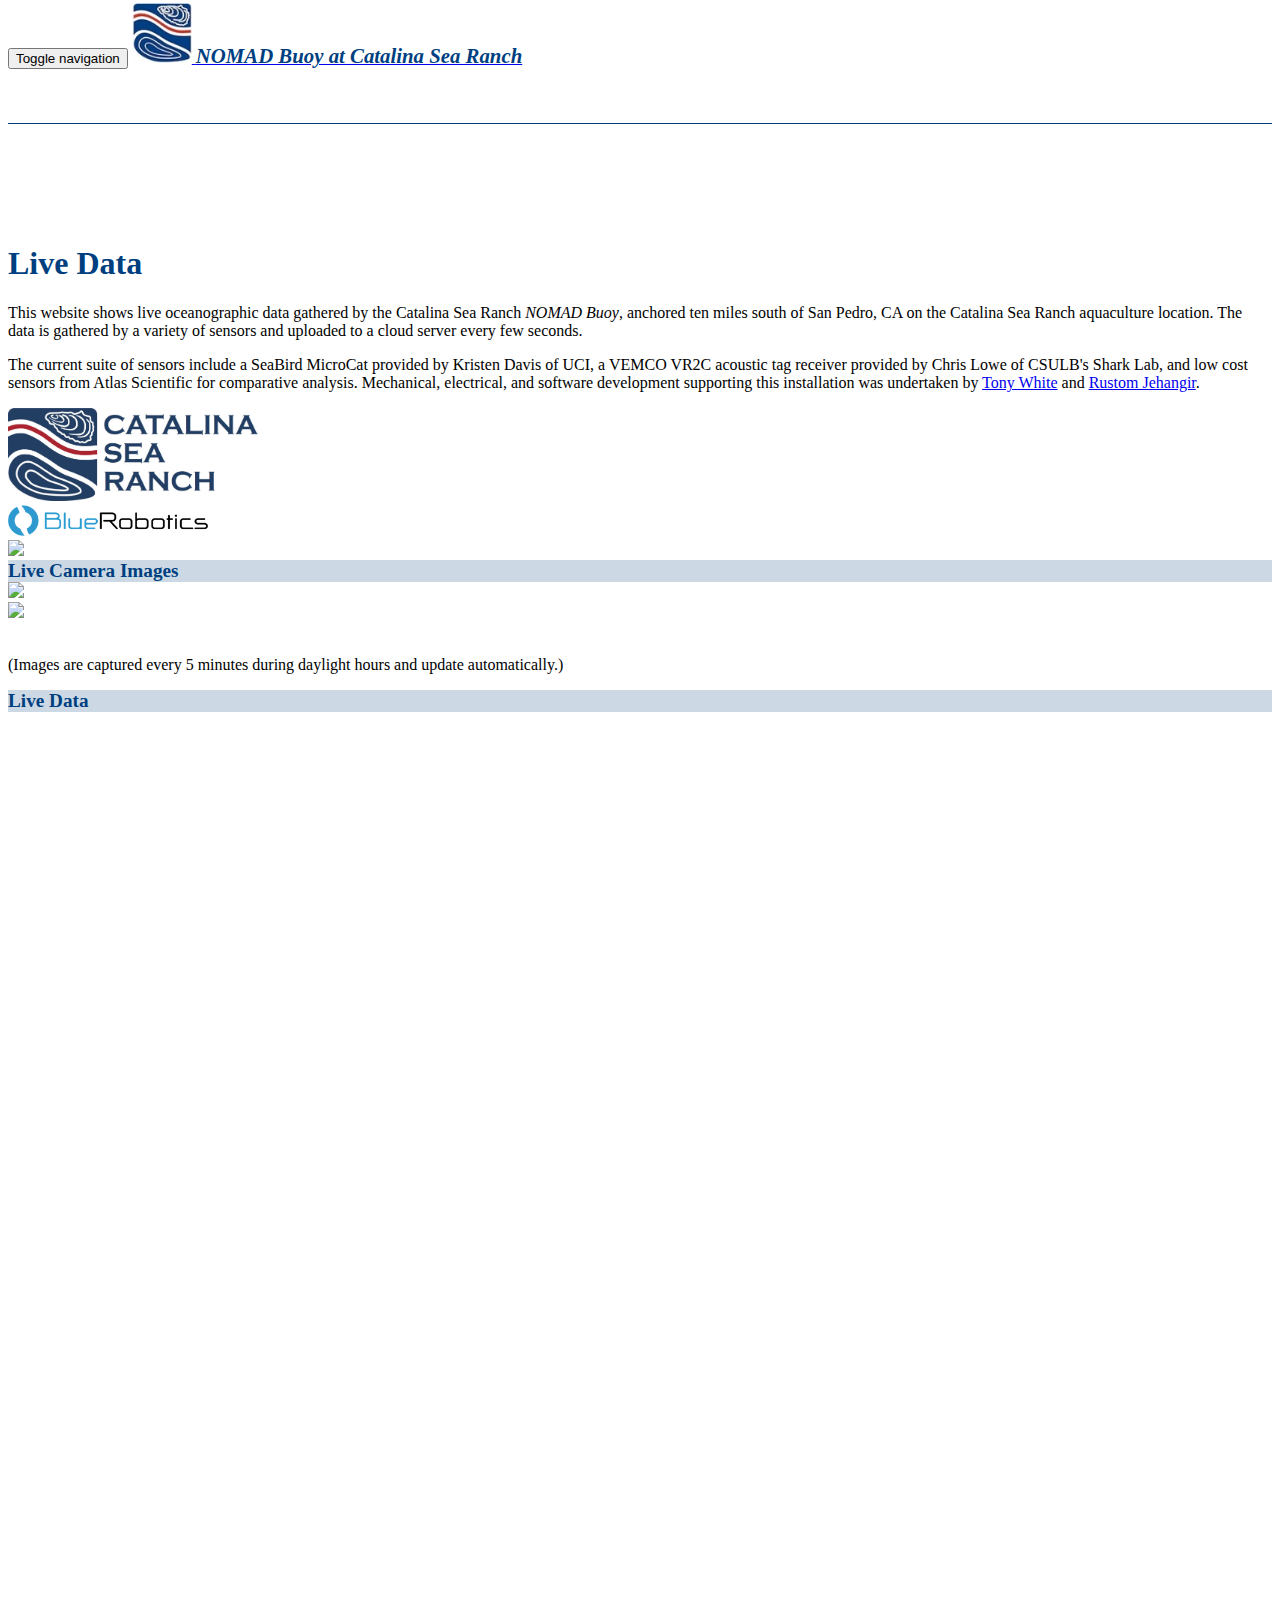
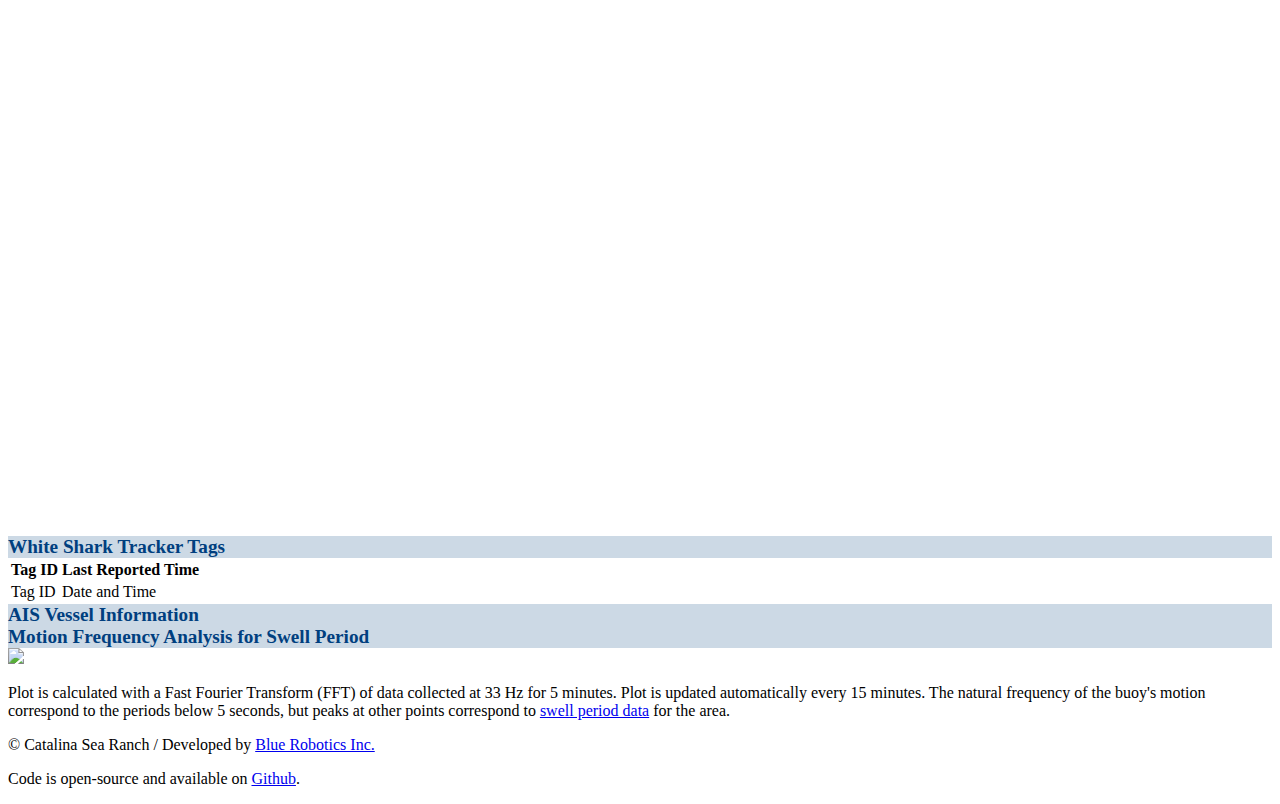
==== index.html @ 85bed047 "Update index.html" ====
<!DOCTYPE html>
<html>
<head>
	<title>NOMAD Buoy @ CSR</title> 

	<!-- Latest compiled and minified CSS -->
	<link rel="stylesheet" href="https://maxcdn.bootstrapcdn.com/bootstrap/3.3.6/css/bootstrap.min.css" integrity="sha384-1q8mTJOASx8j1Au+a5WDVnPi2lkFfwwEAa8hDDdjZlpLegxhjVME1fgjWPGmkzs7" crossorigin="anonymous">

	<!-- Optional theme -->
	<link rel="stylesheet" href="https://maxcdn.bootstrapcdn.com/bootstrap/3.3.6/css/bootstrap-theme.min.css" integrity="sha384-fLW2N01lMqjakBkx3l/M9EahuwpSfeNvV63J5ezn3uZzapT0u7EYsXMjQV+0En5r" crossorigin="anonymous">

	<!-- Main style sheet -->
	<link href="style.css" rel="stylesheet" type="text/css"> 

	<!-- EXTERNAL LIBS-->
	<script type="text/javascript" src="https://www.gstatic.com/charts/loader.js"></script>
</head>
<body>

	<div class="navbar navbar-default navbar-fixed-top" role="navigation">
		<div class="container">
			<div class="navbar-header">
				<button type="button" class="navbar-toggle collapsed" data-toggle="collapse" data-target=".navbar-collapse">
					<span class="sr-only">Toggle navigation</span>
					<span class="icon-bar"></span>
					<span class="icon-bar"></span>
					<span class="icon-bar"></span>
				</button>
				<a class="navbar-brand navbar-left" href="#">
					<span><img src="assets/images/csr-logo.jpg" class="navbar-logo" /><span>
					</a>
					<a class="navbar-brand" href="#">
						<span class="navbar-title">NOMAD Buoy at Catalina Sea Ranch</span>
					</a>
				</div>
				<div class="collapse navbar-collapse">
				<!--<ul class="nav navbar-nav">
					<li class="active"><a href="#">Nomad</a></li>
					<li><a href="http://www.catalinasearanch.com">CSR</a></li>
				</ul>-->
			</div><!--/.nav-collapse -->
			<div class="pull-right" style="margin-top:-40px">
				<br />
				<span id="spinner"></span>
				<span id="timeSinceUpdate"></span>
			</div>
		</div>
	</div>

	<div class="container" style="padding-top:100px">
		<div class="row">
			<div class="col-md-6">
				<h1>Live Data </h1>
				<p>This website shows live oceanographic data gathered by the Catalina Sea Ranch <em>NOMAD Buoy</em>, anchored ten miles south of San Pedro, CA on the Catalina Sea Ranch aquaculture location. The data is gathered by a variety of sensors and uploaded to a cloud server every few seconds.</p>
				<p>The current suite of sensors include a SeaBird MicroCat provided by Kristen Davis of UCI, a VEMCO VR2C acoustic tag receiver provided by Chris Lowe of CSULB's Shark Lab, and low cost sensors from Atlas Scientific for comparative analysis. Mechanical, electrical, and software development supporting this installation was undertaken by <a href="http://www.oceanlab.com/about.html">Tony White</a> and <a href="http://bluerobotics.com">Rustom Jehangir</a>.</p>
				<div class="col-xs-6">
					<a href="http://catalinasearanch.com"><img src="assets/images/csr-logo-1.jpg" class="img-responsive" style="max-width:250px" /></a>
				</div>
				<div class="col-xs-6">
					<a href="http://bluerobotics.com"><img src="assets/images/br-logo.png" class="img-responsive" style="max-width:200px" /></a>
				</div>
				<!--<a class="twitter-timeline" href="https://twitter.com/NomadBuoy"></a> <script async src="http://platform.twitter.com/widgets.js" charset="utf-8" nofooter></script>-->
			</div>
			<div class="col-md-6">
				<a href="assets/images/nomad-1.png"><img src="assets/images/nomad-1.png" class="img-responsive" style="max-width:400px;margin-left:auto;margin-right:auto" /></a>
				<br />
			</div>

			<div class="row">
				<div class="col-md-12">
					<div class="panel panel-default">
						<div class="panel-heading">Live Camera Images 
						<span id="camAlive"><!--<i class="fa fa-circle" aria-hidden="true"></i>--></span>
						</div>
						<div class="panel-body">
							<div class="col-md-6">
								<span id="camera1ImageSpan"><div class="container-fluid"><a href="#" id="camera1Link"><img src="#" id="camera1Image" class="img-responsive" /></a></div></span>
							</div>
							<div class="col-md-6">
								<span id="camera2ImageSpan"><div class="container-fluid"><a href="#" id="camera2Link"><img src="#" id="camera2Image" class="img-responsive" /></a></div></span>
							</div>
							<div class="container-fluid">&nbsp;</div>
							<div class="container-fluid"><span id="cameraThumbSpan"></span></div>
							<div class="row"><div class="col-sm-12"><p class="text-muted">(Images are captured every 5 minutes during daylight hours and update automatically.)</p></div></div>
						</div>
					</div>
				</div>
			</div>
			<div class="panel panel-default">
				<div class="panel-heading">Live Data</div>
				<div class="is-embed">

				<iframe src="https://app.initialstate.com/embed/#/tiles/9UmUq2Z8XU6mB4kGK2RE99G0NrVPq6OH"></iframe>
				</div>

			</div>	
			<div class="panel panel-default">
				<div class="panel-heading">White Shark Tracker Tags</div>
				<div class="panel-body">
					<table class="table">
						<thead>
							<tr>
								<th>Tag ID</th>
								<th>Last Reported Time</th>
							</tr>
						</thead>
						<tbody id="trackerTableBody">
							<tr>
								<td>
									Tag ID
								</td>
								<td>
									Date and Time
								</td>
							</tr>
						</tbody>
					</table>
				</div>
			</div>
			<div class="panel panel-default">
				<div class="panel-heading">AIS Vessel Information</div>
				<div class="panel-body">
					<script type="text/javascript"> 
				width='100%';	// the width of the embedded map in pixels or percentage 
				height='450';	// the height of the embedded map in pixels or percentage 
				border='1';	// the width of the border around the map (zero means no border) 
				shownames='true';	// to display ship names on the map (true or false) 
				latitude='33.60827';	// the latitude of the center of the map, in decimal degrees 
				longitude='-118.108';	// the longitude of the center of the map, in decimal degrees 
				zoom='10';	// the zoom level of the map (values between 2 and 17) 
				maptype='1';	// use 0 for Normal Map, 1 for Satellite, 2 for OpenStreetMap 
				trackvessel='0';	// MMSI of a vessel (note: vessel will be displayed only if within range of the system) - overrides "zoom" option 
				fleet='';	// the registered email address of a user-defined fleet (user's default fleet is used) 
			 </script> 
			 <script type="text/javascript" src="http://www.marinetraffic.com/js/embed.js"></script>
				</div>
			</div>
		

			<div class="panel panel-default">
				<div class="panel-heading">Motion Frequency Analysis for Swell Period</div>
				<div class="panel-body">
					<span id="fftPlotSpan"><div class="container-fluid"><img src="#" id="fftPlot" class="img-responsive text-center" style="margin-left:auto;margin-right:auto" /></div></span>
					<div class="row"><div class="col-sm-12"><p class="text-muted">Plot is calculated with a Fast Fourier Transform (FFT) of data collected at 33 Hz for 5 minutes. Plot is updated automatically every 15 minutes. The natural frequency of the buoy's motion correspond to the periods below 5 seconds, but peaks at other points correspond to <a href="http://www.ndbc.noaa.gov/station_page.php?station=46253">swell period data</a> for the area.</p></div></div>
				</div>
			</div>
		</div>
		<div class="footer">
			<div class="row">
				<div class="col-md-6">
					<p class="text-muted">&copy; Catalina Sea Ranch / Developed by <a href="http://bluerobotics.com">Blue Robotics Inc.</a></p>
					<p class="text-muted">
						Code is open-source and available on <a href="https://github.com/CatalinaSeaRanch/nomad">Github</a>.
					</p>
				</div>
				<div class="col-md-6">
					<!--<p class="text-right text-muted">
						<span id="lastUpdatedLabel">Data has not been received </span>
						<span id="ipAddressDateLabel"></span> / <span id="ipAddressLabel"></span>
						<span id="alive"><i class="fa fa-circle" aria-hidden="true"></i></span>
					</p>-->
				</div>
			</div>
		</div>
	
    <!-- Bootstrap core JavaScript
    ================================================== -->
    <!-- Placed at the end of the document so the pages load faster -->
    <script
    src="https://code.jquery.com/jquery-2.2.4.min.js"
    integrity="sha256-BbhdlvQf/xTY9gja0Dq3HiwQF8LaCRTXxZKRutelT44="
    crossorigin="anonymous"></script>
    <!-- Latest compiled and minified JavaScript -->
    <script src="https://maxcdn.bootstrapcdn.com/bootstrap/3.3.6/js/bootstrap.min.js" integrity="sha384-0mSbJDEHialfmuBBQP6A4Qrprq5OVfW37PRR3j5ELqxss1yVqOtnepnHVP9aJ7xS" crossorigin="anonymous"></script>

    <script src="https://use.fontawesome.com/e1b240a768.js"></script>

    <script src="nomad.js"></script>
	

    <!-- Google Analytics code -->
    <script>
    (function(i,s,o,g,r,a,m){i['GoogleAnalyticsObject']=r;i[r]=i[r]||function(){
    	(i[r].q=i[r].q||[]).push(arguments)},i[r].l=1*new Date();a=s.createElement(o),
    	m=s.getElementsByTagName(o)[0];a.async=1;a.src=g;m.parentNode.insertBefore(a,m)
    })(window,document,'script','https://www.google-analytics.com/analytics.js','ga');

    ga('create', 'UA-80556886-1', 'auto');
    ga('send', 'pageview');

    </script>
  </body>
  </html>
---- style.css ----
.navbar {
  line-height: 70px;
}

.navbar-logo {
  margin-top:-5px;
  max-height: 60px;
}

.navbar-title {
  font-size: 1.3em;
  font-style: italic;
  font-weight:600;
  color:#003f7f;
  display:inline;
  line-height: 50px;
}

.navbar {
  border-bottom: 1px #003f7f solid;
  background: white;
}

.panel-default .panel-heading {
  background: rgba(0,63,127,0.2); 
  color:#003f7f;
  font-weight: 600;
  font-size: 1.2em;
  height: 100%;

}

.is-embed {
  height: 100%;
  border: 0;
}
.is-embed iframe {
  width: 100%;
  height: 1420px;
  border: 0;
}

.csr-color {
  color:#003f7f;
}

h1 {
  font-size: 2em;
  color: #003f7f;
}
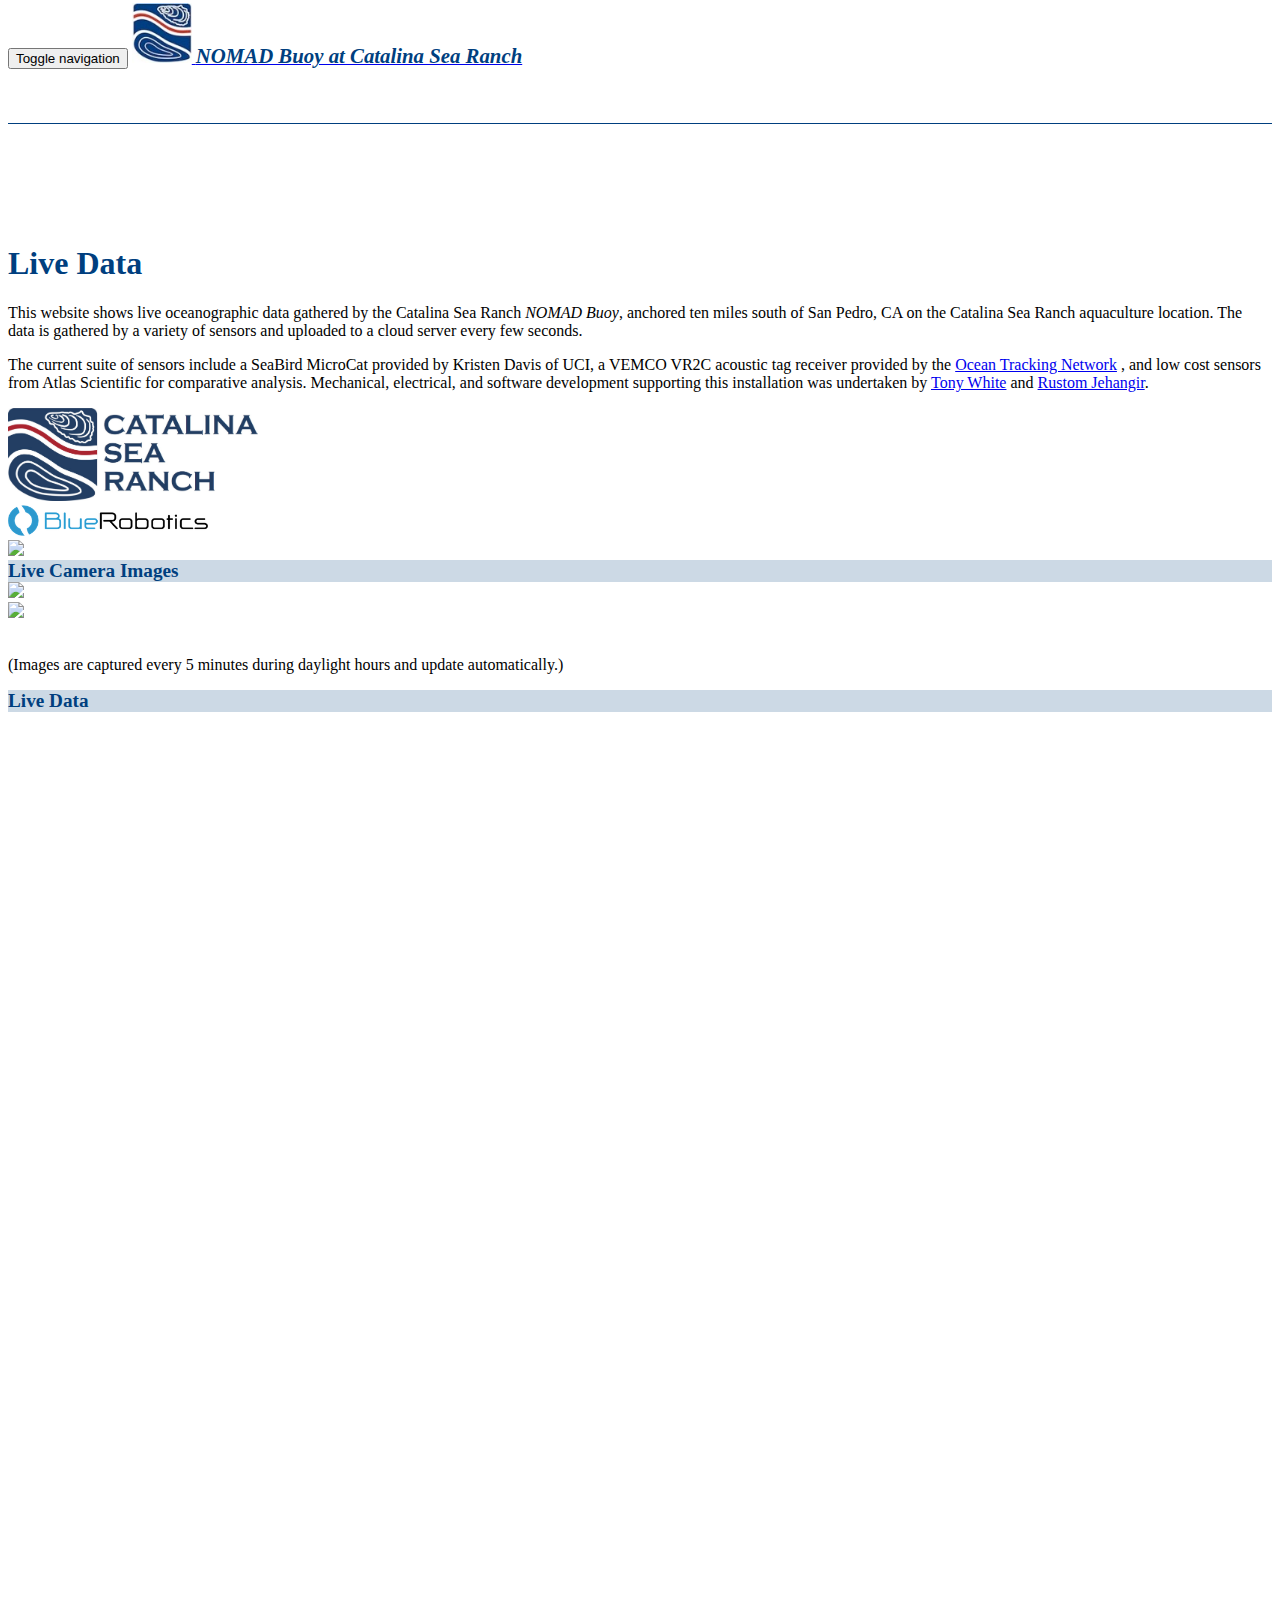
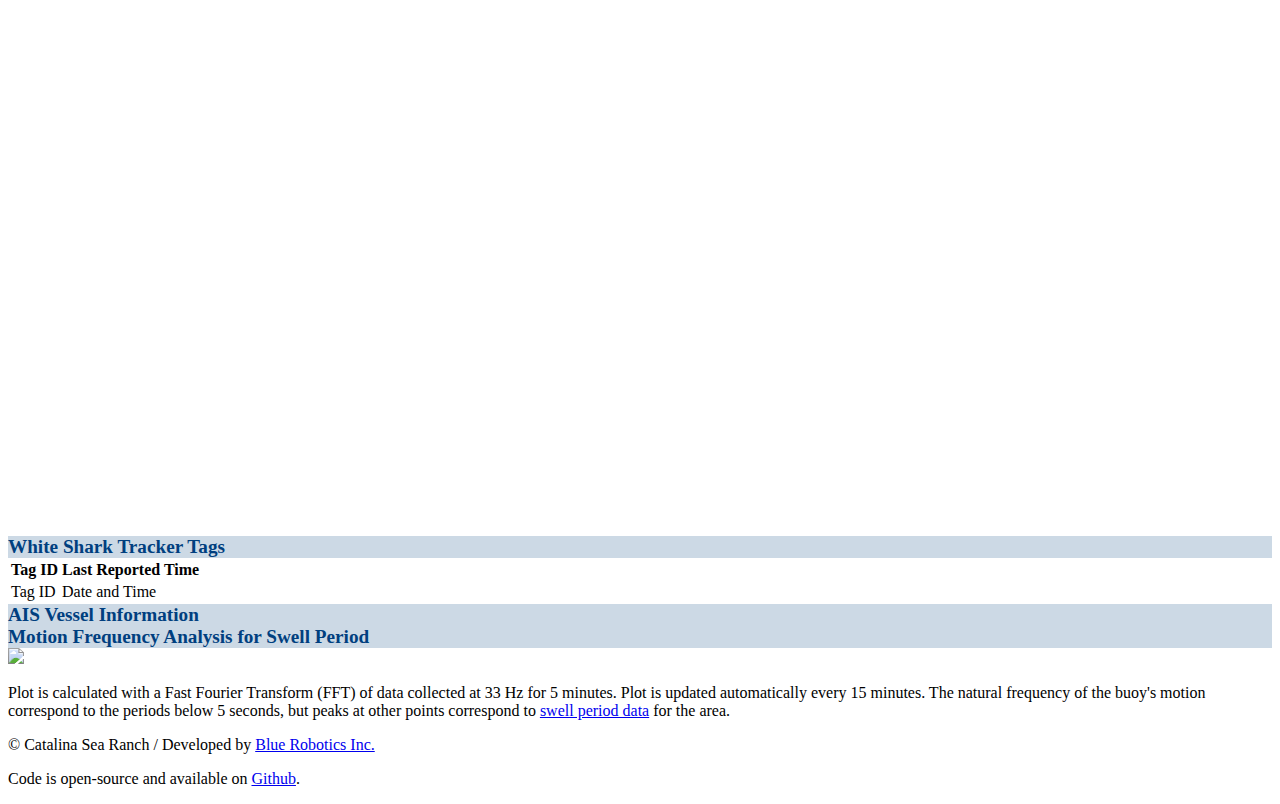
==== commit 27c9b5aa: "Update index.html" ====
--- a/index.html
+++ b/index.html
@@ -52,7 +52,7 @@
 			<div class="col-md-6">
 				<h1>Live Data </h1>
 				<p>This website shows live oceanographic data gathered by the Catalina Sea Ranch <em>NOMAD Buoy</em>, anchored ten miles south of San Pedro, CA on the Catalina Sea Ranch aquaculture location. The data is gathered by a variety of sensors and uploaded to a cloud server every few seconds.</p>
-				<p>The current suite of sensors include a SeaBird MicroCat provided by Kristen Davis of UCI, a VEMCO VR2C acoustic tag receiver provided by Chris Lowe of CSULB's Shark Lab, and low cost sensors from Atlas Scientific for comparative analysis. Mechanical, electrical, and software development supporting this installation was undertaken by <a href="http://www.oceanlab.com/about.html">Tony White</a> and <a href="http://bluerobotics.com">Rustom Jehangir</a>.</p>
+				<p>The current suite of sensors include a SeaBird MicroCat provided by Kristen Davis of UCI, a VEMCO VR2C acoustic tag receiver provided by the  <a href="http://nomad.catalinasearanch.com/">Ocean Tracking Network</a> , and low cost sensors from Atlas Scientific for comparative analysis. Mechanical, electrical, and software development supporting this installation was undertaken by <a href="http://www.oceanlab.com/about.html">Tony White</a> and <a href="http://bluerobotics.com">Rustom Jehangir</a>.</p>
 				<div class="col-xs-6">
 					<a href="http://catalinasearanch.com"><img src="assets/images/csr-logo-1.jpg" class="img-responsive" style="max-width:250px" /></a>
 				</div>
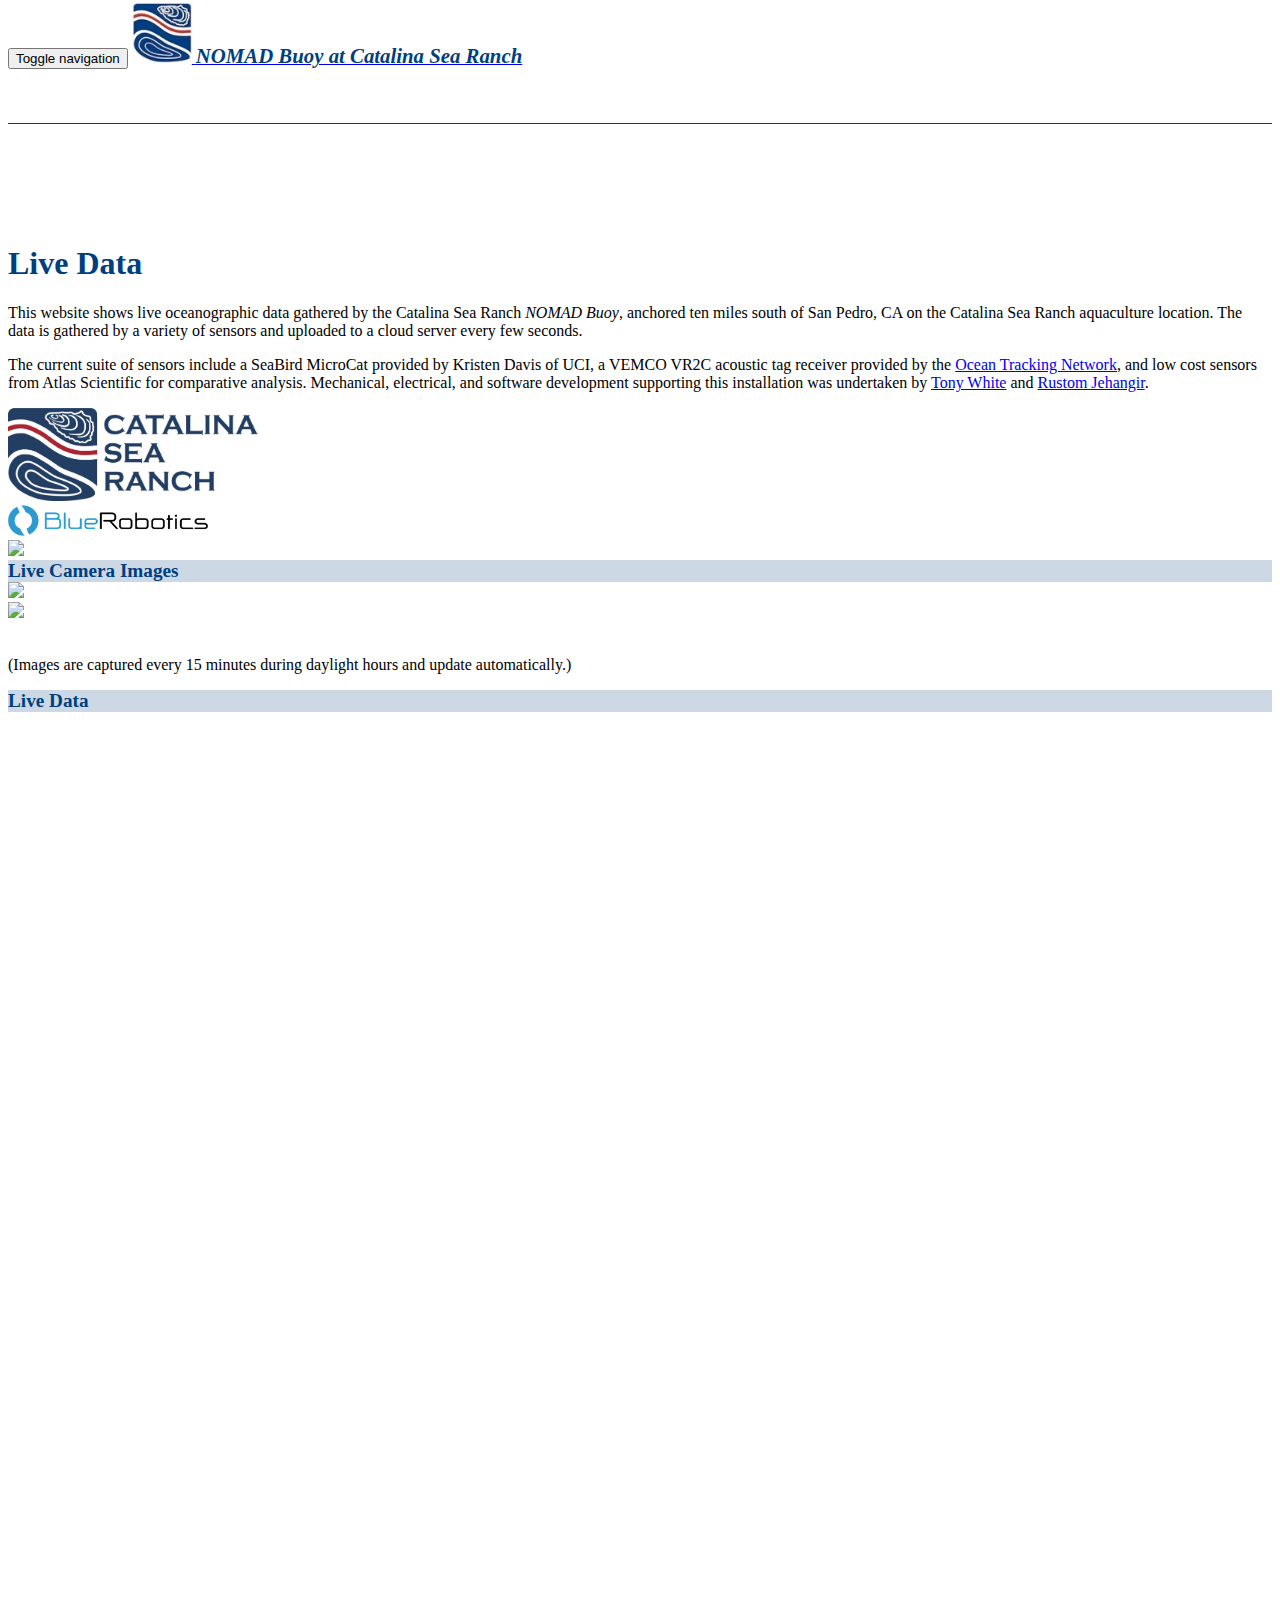
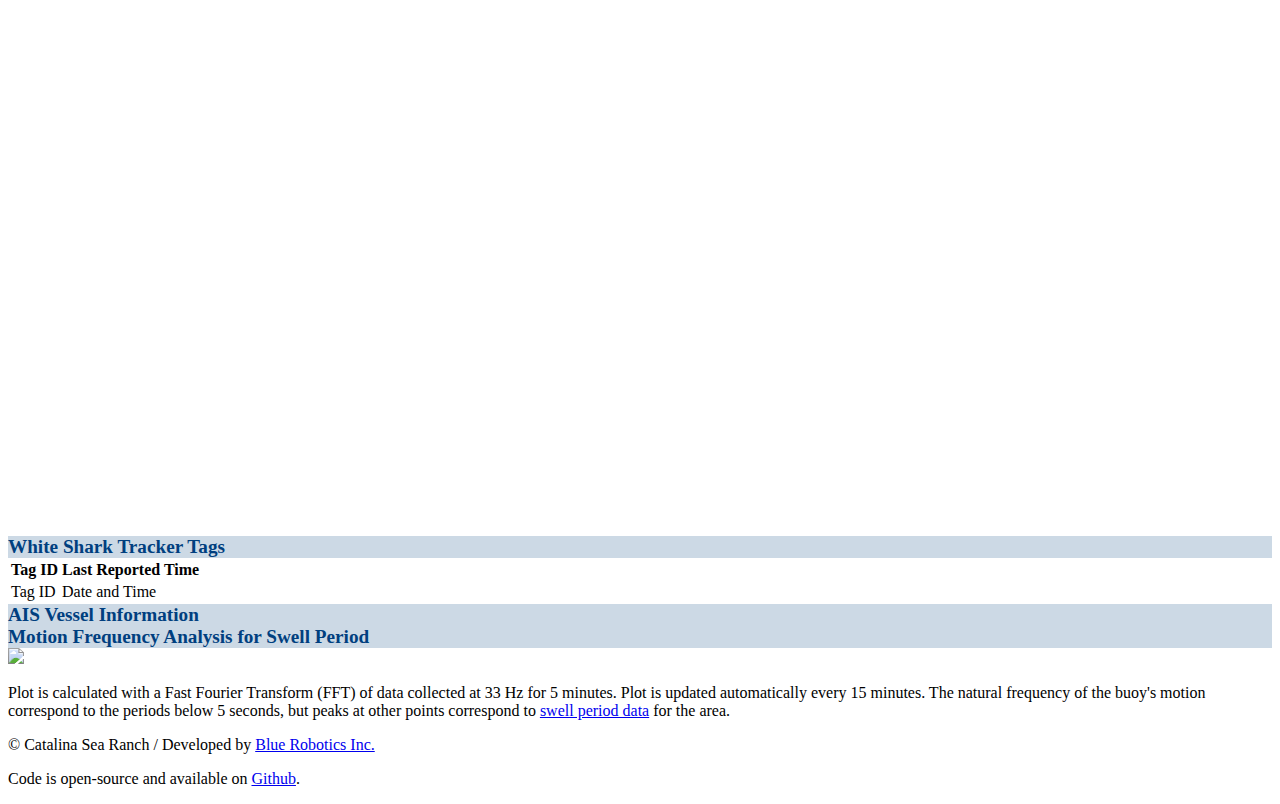
==== commit f45eff1f: "Update index.html" ====
--- a/index.html
+++ b/index.html
@@ -52,7 +52,7 @@
 			<div class="col-md-6">
 				<h1>Live Data </h1>
 				<p>This website shows live oceanographic data gathered by the Catalina Sea Ranch <em>NOMAD Buoy</em>, anchored ten miles south of San Pedro, CA on the Catalina Sea Ranch aquaculture location. The data is gathered by a variety of sensors and uploaded to a cloud server every few seconds.</p>
-				<p>The current suite of sensors include a SeaBird MicroCat provided by Kristen Davis of UCI, a VEMCO VR2C acoustic tag receiver provided by the  <a href="http://nomad.catalinasearanch.com/">Ocean Tracking Network</a> , and low cost sensors from Atlas Scientific for comparative analysis. Mechanical, electrical, and software development supporting this installation was undertaken by <a href="http://www.oceanlab.com/about.html">Tony White</a> and <a href="http://bluerobotics.com">Rustom Jehangir</a>.</p>
+				<p>The current suite of sensors include a SeaBird MicroCat provided by Kristen Davis of UCI, a VEMCO VR2C acoustic tag receiver provided by the  <a href="http://oceantrackingnetwork.org/">Ocean Tracking Network</a>, and low cost sensors from Atlas Scientific for comparative analysis. Mechanical, electrical, and software development supporting this installation was undertaken by <a href="https://www.linkedin.com/in/anthony-white-78252915/">Tony White</a> and <a href="http://bluerobotics.com">Rustom Jehangir</a>.</p>
 				<div class="col-xs-6">
 					<a href="http://catalinasearanch.com"><img src="assets/images/csr-logo-1.jpg" class="img-responsive" style="max-width:250px" /></a>
 				</div>
@@ -81,7 +81,7 @@
 							</div>
 							<div class="container-fluid">&nbsp;</div>
 							<div class="container-fluid"><span id="cameraThumbSpan"></span></div>
-							<div class="row"><div class="col-sm-12"><p class="text-muted">(Images are captured every 5 minutes during daylight hours and update automatically.)</p></div></div>
+							<div class="row"><div class="col-sm-12"><p class="text-muted">(Images are captured every 15 minutes during daylight hours and update automatically.)</p></div></div>
 						</div>
 					</div>
 				</div>
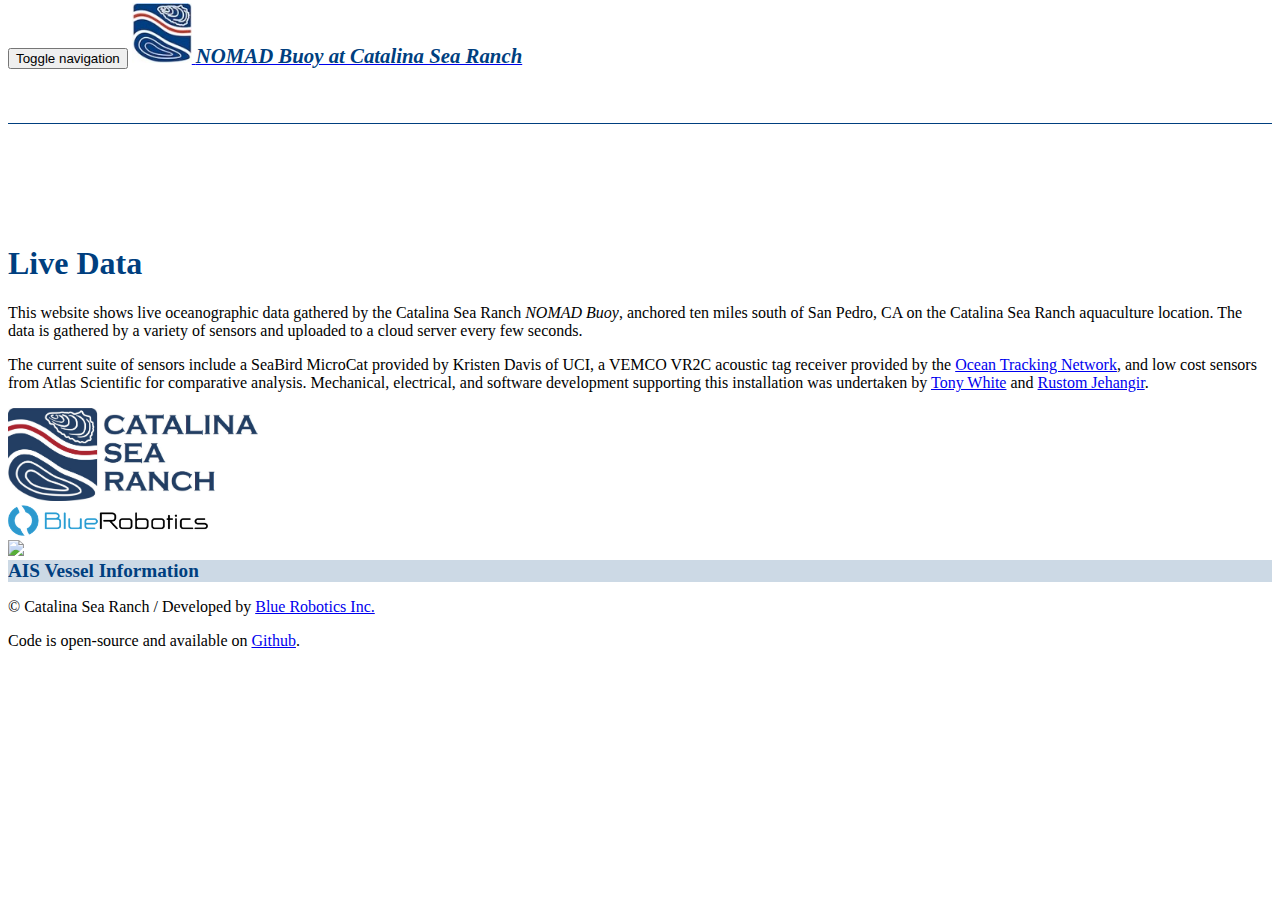
==== commit dc5753a5: "Removed temporarily broken data" ====
--- a/index.html
+++ b/index.html
@@ -1,7 +1,7 @@
 <!DOCTYPE html>
 <html>
 <head>
-	<title>NOMAD Buoy @ CSR</title> 
+	<title>NOMAD Buoy @ CSR</title>
 
 	<!-- Latest compiled and minified CSS -->
 	<link rel="stylesheet" href="https://maxcdn.bootstrapcdn.com/bootstrap/3.3.6/css/bootstrap.min.css" integrity="sha384-1q8mTJOASx8j1Au+a5WDVnPi2lkFfwwEAa8hDDdjZlpLegxhjVME1fgjWPGmkzs7" crossorigin="anonymous">
@@ -10,7 +10,7 @@
 	<link rel="stylesheet" href="https://maxcdn.bootstrapcdn.com/bootstrap/3.3.6/css/bootstrap-theme.min.css" integrity="sha384-fLW2N01lMqjakBkx3l/M9EahuwpSfeNvV63J5ezn3uZzapT0u7EYsXMjQV+0En5r" crossorigin="anonymous">
 
 	<!-- Main style sheet -->
-	<link href="style.css" rel="stylesheet" type="text/css"> 
+	<link href="style.css" rel="stylesheet" type="text/css">
 
 	<!-- EXTERNAL LIBS-->
 	<script type="text/javascript" src="https://www.gstatic.com/charts/loader.js"></script>
@@ -67,83 +67,29 @@
 			</div>
 
 			<div class="row">
-				<div class="col-md-12">
-					<div class="panel panel-default">
-						<div class="panel-heading">Live Camera Images 
-						<span id="camAlive"><!--<i class="fa fa-circle" aria-hidden="true"></i>--></span>
-						</div>
-						<div class="panel-body">
-							<div class="col-md-6">
-								<span id="camera1ImageSpan"><div class="container-fluid"><a href="#" id="camera1Link"><img src="#" id="camera1Image" class="img-responsive" /></a></div></span>
-							</div>
-							<div class="col-md-6">
-								<span id="camera2ImageSpan"><div class="container-fluid"><a href="#" id="camera2Link"><img src="#" id="camera2Image" class="img-responsive" /></a></div></span>
-							</div>
-							<div class="container-fluid">&nbsp;</div>
-							<div class="container-fluid"><span id="cameraThumbSpan"></span></div>
-							<div class="row"><div class="col-sm-12"><p class="text-muted">(Images are captured every 15 minutes during daylight hours and update automatically.)</p></div></div>
-						</div>
-					</div>
-				</div>
+
 			</div>
-			<div class="panel panel-default">
-				<div class="panel-heading">Live Data</div>
-				<div class="is-embed">
 
-				<iframe src="https://app.initialstate.com/embed/#/tiles/9UmUq2Z8XU6mB4kGK2RE99G0NrVPq6OH"></iframe>
-				</div>
 
-			</div>	
-			<div class="panel panel-default">
-				<div class="panel-heading">White Shark Tracker Tags</div>
-				<div class="panel-body">
-					<table class="table">
-						<thead>
-							<tr>
-								<th>Tag ID</th>
-								<th>Last Reported Time</th>
-							</tr>
-						</thead>
-						<tbody id="trackerTableBody">
-							<tr>
-								<td>
-									Tag ID
-								</td>
-								<td>
-									Date and Time
-								</td>
-							</tr>
-						</tbody>
-					</table>
-				</div>
-			</div>
 			<div class="panel panel-default">
 				<div class="panel-heading">AIS Vessel Information</div>
 				<div class="panel-body">
-					<script type="text/javascript"> 
-				width='100%';	// the width of the embedded map in pixels or percentage 
-				height='450';	// the height of the embedded map in pixels or percentage 
-				border='1';	// the width of the border around the map (zero means no border) 
-				shownames='true';	// to display ship names on the map (true or false) 
-				latitude='33.60827';	// the latitude of the center of the map, in decimal degrees 
-				longitude='-118.108';	// the longitude of the center of the map, in decimal degrees 
-				zoom='10';	// the zoom level of the map (values between 2 and 17) 
-				maptype='1';	// use 0 for Normal Map, 1 for Satellite, 2 for OpenStreetMap 
-				trackvessel='0';	// MMSI of a vessel (note: vessel will be displayed only if within range of the system) - overrides "zoom" option 
-				fleet='';	// the registered email address of a user-defined fleet (user's default fleet is used) 
-			 </script> 
+					<script type="text/javascript">
+				width='100%';	// the width of the embedded map in pixels or percentage
+				height='450';	// the height of the embedded map in pixels or percentage
+				border='1';	// the width of the border around the map (zero means no border)
+				shownames='true';	// to display ship names on the map (true or false)
+				latitude='33.60827';	// the latitude of the center of the map, in decimal degrees
+				longitude='-118.108';	// the longitude of the center of the map, in decimal degrees
+				zoom='10';	// the zoom level of the map (values between 2 and 17)
+				maptype='1';	// use 0 for Normal Map, 1 for Satellite, 2 for OpenStreetMap
+				trackvessel='0';	// MMSI of a vessel (note: vessel will be displayed only if within range of the system) - overrides "zoom" option
+				fleet='';	// the registered email address of a user-defined fleet (user's default fleet is used)
+			 </script>
 			 <script type="text/javascript" src="http://www.marinetraffic.com/js/embed.js"></script>
 				</div>
 			</div>
-		
 
-			<div class="panel panel-default">
-				<div class="panel-heading">Motion Frequency Analysis for Swell Period</div>
-				<div class="panel-body">
-					<span id="fftPlotSpan"><div class="container-fluid"><img src="#" id="fftPlot" class="img-responsive text-center" style="margin-left:auto;margin-right:auto" /></div></span>
-					<div class="row"><div class="col-sm-12"><p class="text-muted">Plot is calculated with a Fast Fourier Transform (FFT) of data collected at 33 Hz for 5 minutes. Plot is updated automatically every 15 minutes. The natural frequency of the buoy's motion correspond to the periods below 5 seconds, but peaks at other points correspond to <a href="http://www.ndbc.noaa.gov/station_page.php?station=46253">swell period data</a> for the area.</p></div></div>
-				</div>
-			</div>
 		</div>
 		<div class="footer">
 			<div class="row">
@@ -162,7 +108,7 @@
 				</div>
 			</div>
 		</div>
-	
+
     <!-- Bootstrap core JavaScript
     ================================================== -->
     <!-- Placed at the end of the document so the pages load faster -->
@@ -175,8 +121,8 @@
 
     <script src="https://use.fontawesome.com/e1b240a768.js"></script>
 
-    <script src="nomad.js"></script>
-	
+
+
 
     <!-- Google Analytics code -->
     <script>
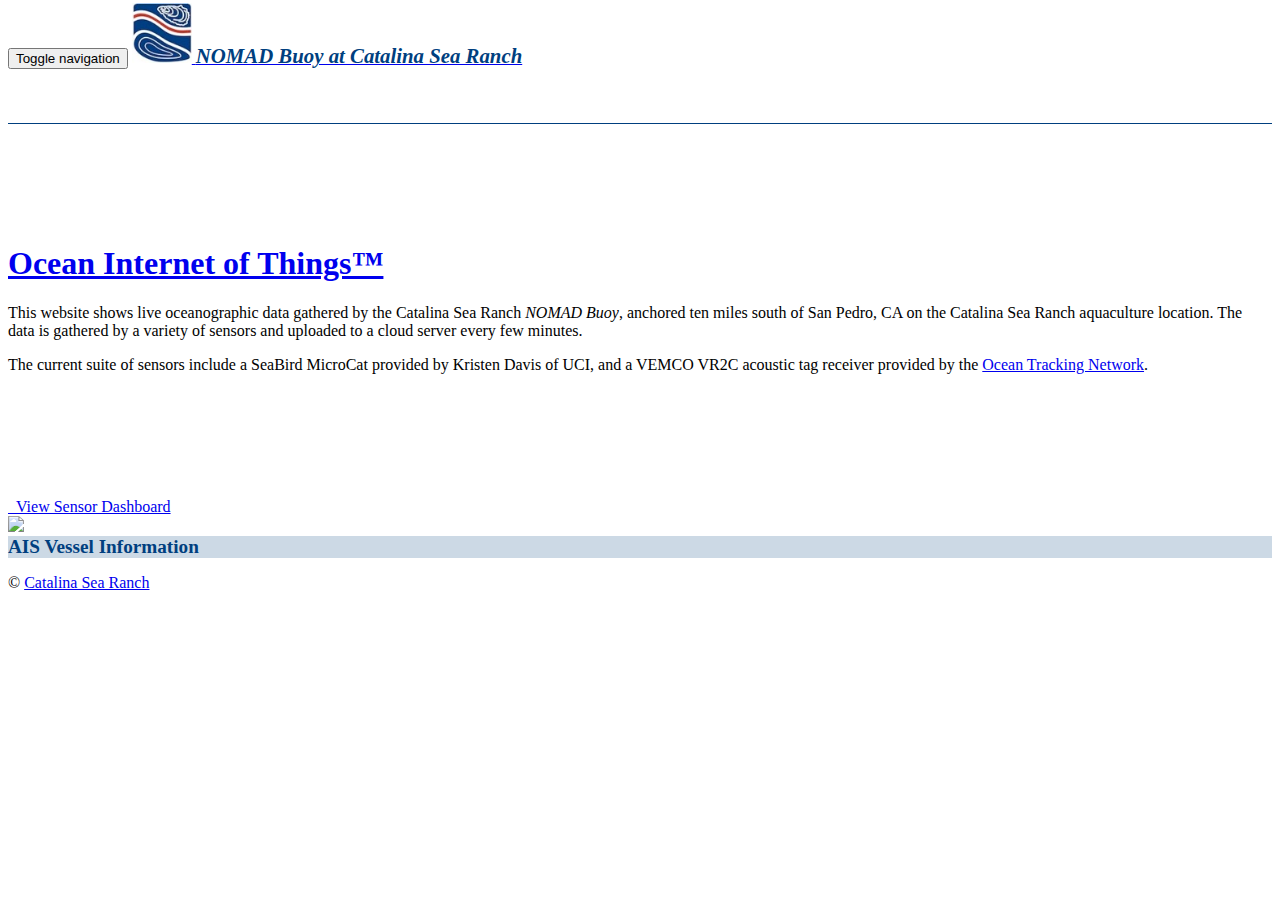
==== commit 6382c3f9: "fix mobile navbar by adding bootstrap js" ====
--- a/index.html
+++ b/index.html
@@ -13,9 +13,12 @@
 	<link href="style.css" rel="stylesheet" type="text/css">
 
 	<!-- EXTERNAL LIBS-->
-	<script type="text/javascript" src="https://www.gstatic.com/charts/loader.js"></script>
+	<!-- <script type="text/javascript" src="https://www.gstatic.com/charts/loader.js"></script> -->
+	<script src="https://cdnjs.cloudflare.com/ajax/libs/jquery/3.3.1/jquery.slim.js" crossorigin="anonymous"></script>
+	<script src="https://stackpath.bootstrapcdn.com/bootstrap/3.4.0/js/bootstrap.min.js" integrity="sha384-vhJnz1OVIdLktyixHY4Uk3OHEwdQqPppqYR8+5mjsauETgLOcEynD9oPHhhz18Nw" crossorigin="anonymous"></script>
+
 </head>
-<body>
+<body class="body-home">
 
 	<div class="navbar navbar-default navbar-fixed-top" role="navigation">
 		<div class="container">
@@ -50,16 +53,11 @@
 	<div class="container" style="padding-top:100px">
 		<div class="row">
 			<div class="col-md-6">
-				<h1>Live Data </h1>
-				<p>This website shows live oceanographic data gathered by the Catalina Sea Ranch <em>NOMAD Buoy</em>, anchored ten miles south of San Pedro, CA on the Catalina Sea Ranch aquaculture location. The data is gathered by a variety of sensors and uploaded to a cloud server every few seconds.</p>
-				<p>The current suite of sensors include a SeaBird MicroCat provided by Kristen Davis of UCI, a VEMCO VR2C acoustic tag receiver provided by the  <a href="http://oceantrackingnetwork.org/">Ocean Tracking Network</a>, and low cost sensors from Atlas Scientific for comparative analysis. Mechanical, electrical, and software development supporting this installation was undertaken by <a href="https://www.linkedin.com/in/anthony-white-78252915/">Tony White</a> and <a href="http://bluerobotics.com">Rustom Jehangir</a>.</p>
-				<div class="col-xs-6">
-					<a href="http://catalinasearanch.com"><img src="assets/images/csr-logo-1.jpg" class="img-responsive" style="max-width:250px" /></a>
-				</div>
-				<div class="col-xs-6">
-					<a href="http://bluerobotics.com"><img src="assets/images/br-logo.png" class="img-responsive" style="max-width:200px" /></a>
-				</div>
-				<!--<a class="twitter-timeline" href="https://twitter.com/NomadBuoy"></a> <script async src="http://platform.twitter.com/widgets.js" charset="utf-8" nofooter></script>-->
+				<h1><a href="https://www.ecomagazine.com/news/science/real-time-ocean-observations-and-the-ocean-internet-of-things">Ocean Internet of Things™</a></h1>
+				<p>This website shows live oceanographic data gathered by the Catalina Sea Ranch <em>NOMAD Buoy</em>, anchored ten miles south of San Pedro, CA on the Catalina Sea Ranch aquaculture location. The data is gathered by a variety of sensors and uploaded to a cloud server every few minutes.</p>
+				<p>The current suite of sensors include a SeaBird MicroCat provided by Kristen Davis of UCI, and a VEMCO VR2C acoustic tag receiver provided by the  <a href="http://oceantrackingnetwork.org/">Ocean Tracking Network</a>. </p>
+					<br/><br/><br/><br/><br/><br/>
+					<a class="btn btn-primary btn-lg" href="dashboard-weather.html"><span class="glyphicon glyphicon-stats"> </span>&nbsp;&nbsp;View Sensor Dashboard</a>
 			</div>
 			<div class="col-md-6">
 				<a href="assets/images/nomad-1.png"><img src="assets/images/nomad-1.png" class="img-responsive" style="max-width:400px;margin-left:auto;margin-right:auto" /></a>
@@ -67,7 +65,6 @@
 			</div>
 
 			<div class="row">
-
 			</div>
 
 
@@ -75,18 +72,18 @@
 				<div class="panel-heading">AIS Vessel Information</div>
 				<div class="panel-body">
 					<script type="text/javascript">
-				width='100%';	// the width of the embedded map in pixels or percentage
-				height='450';	// the height of the embedded map in pixels or percentage
-				border='1';	// the width of the border around the map (zero means no border)
-				shownames='true';	// to display ship names on the map (true or false)
-				latitude='33.60827';	// the latitude of the center of the map, in decimal degrees
-				longitude='-118.108';	// the longitude of the center of the map, in decimal degrees
-				zoom='10';	// the zoom level of the map (values between 2 and 17)
-				maptype='1';	// use 0 for Normal Map, 1 for Satellite, 2 for OpenStreetMap
-				trackvessel='0';	// MMSI of a vessel (note: vessel will be displayed only if within range of the system) - overrides "zoom" option
-				fleet='';	// the registered email address of a user-defined fleet (user's default fleet is used)
-			 </script>
-			 <script type="text/javascript" src="http://www.marinetraffic.com/js/embed.js"></script>
+						width='100%';	// the width of the embedded map in pixels or percentage
+						height='450';	// the height of the embedded map in pixels or percentage
+						border='1';	// the width of the border around the map (zero means no border)
+						shownames='true';	// to display ship names on the map (true or false)
+						latitude='33.60827';	// the latitude of the center of the map, in decimal degrees
+						longitude='-118.108';	// the longitude of the center of the map, in decimal degrees
+						zoom='10';	// the zoom level of the map (values between 2 and 17)
+						maptype='1';	// use 0 for Normal Map, 1 for Satellite, 2 for OpenStreetMap
+						trackvessel='0';	// MMSI of a vessel (note: vessel will be displayed only if within range of the system) - overrides "zoom" option
+						fleet='';	// the registered email address of a user-defined fleet (user's default fleet is used)
+					</script>
+					<script type="text/javascript" src="http://www.marinetraffic.com/js/embed.js"></script>
 				</div>
 			</div>
 
@@ -94,20 +91,11 @@
 		<div class="footer">
 			<div class="row">
 				<div class="col-md-6">
-					<p class="text-muted">&copy; Catalina Sea Ranch / Developed by <a href="http://bluerobotics.com">Blue Robotics Inc.</a></p>
-					<p class="text-muted">
-						Code is open-source and available on <a href="https://github.com/CatalinaSeaRanch/nomad">Github</a>.
-					</p>
-				</div>
-				<div class="col-md-6">
-					<!--<p class="text-right text-muted">
-						<span id="lastUpdatedLabel">Data has not been received </span>
-						<span id="ipAddressDateLabel"></span> / <span id="ipAddressLabel"></span>
-						<span id="alive"><i class="fa fa-circle" aria-hidden="true"></i></span>
-					</p>-->
+					<p class="text-muted">&copy; <a href="https://www.catalinasearanch.com">Catalina Sea Ranch</a></p>
 				</div>
 			</div>
 		</div>
+	</div>
 
     <!-- Bootstrap core JavaScript
     ================================================== -->
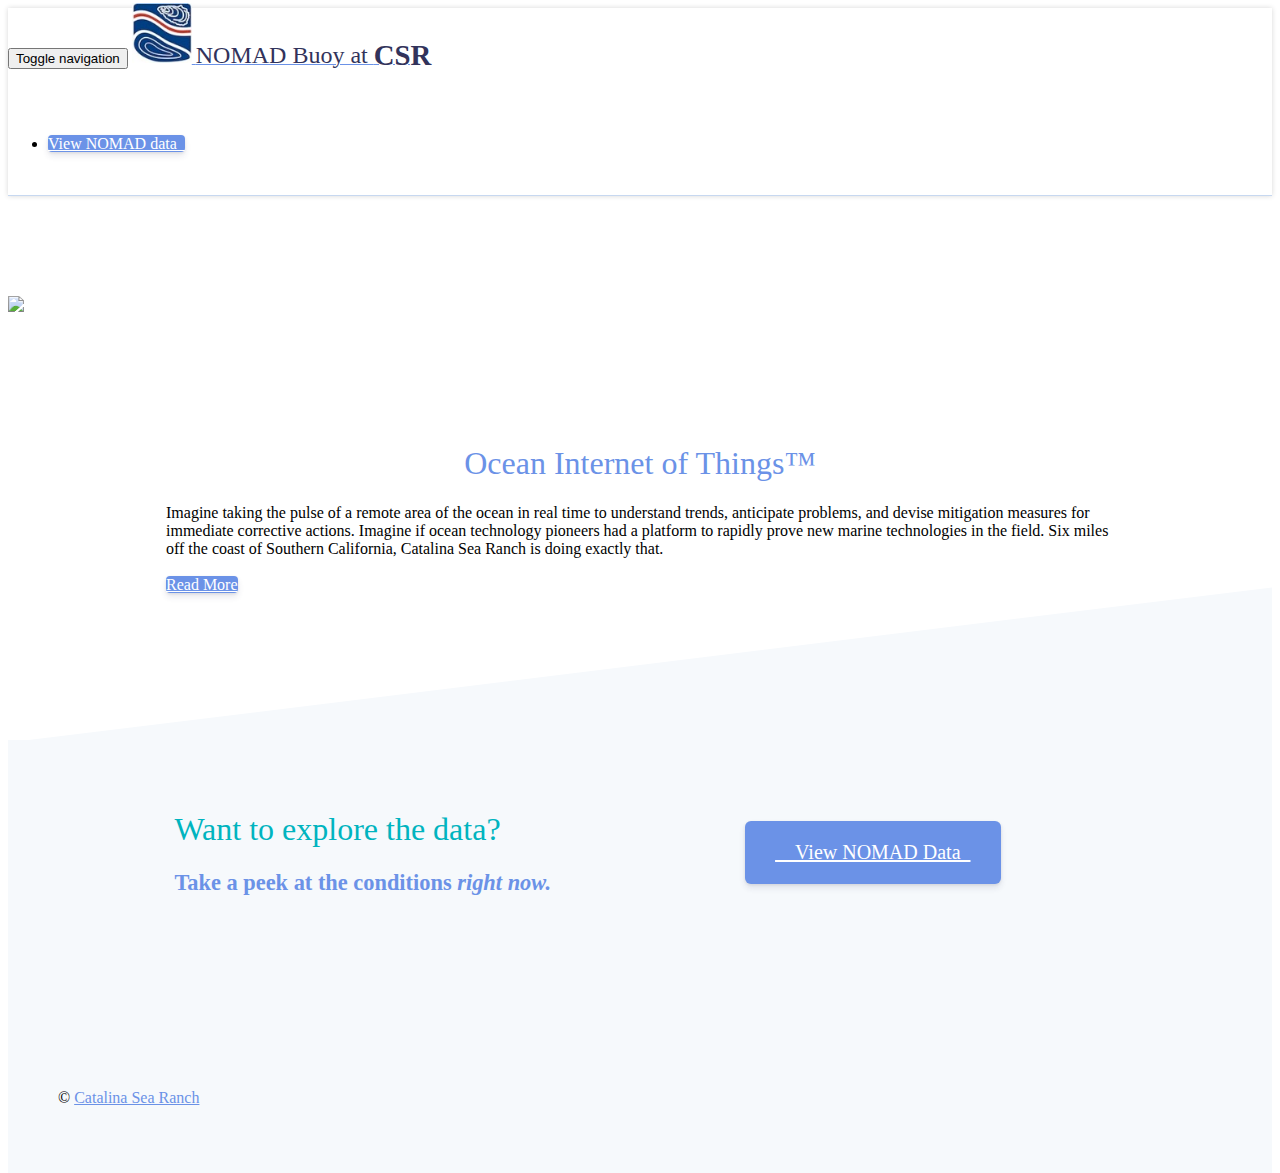
==== commit a7a3da2d: "added DNS href instead of IP" ====
--- a/index.html
+++ b/index.html
@@ -6,16 +6,14 @@
 	<!-- Latest compiled and minified CSS -->
 	<link rel="stylesheet" href="https://maxcdn.bootstrapcdn.com/bootstrap/3.3.6/css/bootstrap.min.css" integrity="sha384-1q8mTJOASx8j1Au+a5WDVnPi2lkFfwwEAa8hDDdjZlpLegxhjVME1fgjWPGmkzs7" crossorigin="anonymous">
 
-	<!-- Optional theme -->
-	<link rel="stylesheet" href="https://maxcdn.bootstrapcdn.com/bootstrap/3.3.6/css/bootstrap-theme.min.css" integrity="sha384-fLW2N01lMqjakBkx3l/M9EahuwpSfeNvV63J5ezn3uZzapT0u7EYsXMjQV+0En5r" crossorigin="anonymous">
-
 	<!-- Main style sheet -->
 	<link href="style.css" rel="stylesheet" type="text/css">
 
 	<!-- EXTERNAL LIBS-->
+	<script defer src="https://use.fontawesome.com/releases/v5.6.3/js/solid.js" integrity="sha384-F4BRNf3onawQt7LDHDJm/hwm3wBtbLIfGk1VSB/3nn3E+7Rox1YpYcKJMsmHBJIl" crossorigin="anonymous"></script>
+	<script defer src="https://use.fontawesome.com/releases/v5.6.3/js/fontawesome.js" integrity="sha384-treYPdjUrP4rW5q82SnECO7TPVAz4bpas16yuE9F5o7CeBn2YYw1yr5oC8s8Mf8t" crossorigin="anonymous"></script>
+
 	<!-- <script type="text/javascript" src="https://www.gstatic.com/charts/loader.js"></script> -->
-	<script src="https://cdnjs.cloudflare.com/ajax/libs/jquery/3.3.1/jquery.slim.js" crossorigin="anonymous"></script>
-	<script src="https://stackpath.bootstrapcdn.com/bootstrap/3.4.0/js/bootstrap.min.js" integrity="sha384-vhJnz1OVIdLktyixHY4Uk3OHEwdQqPppqYR8+5mjsauETgLOcEynD9oPHhhz18Nw" crossorigin="anonymous"></script>
 
 </head>
 <body class="body-home">
@@ -33,95 +31,106 @@
 					<span><img src="assets/images/csr-logo.jpg" class="navbar-logo" /><span>
 					</a>
 					<a class="navbar-brand" href="#">
-						<span class="navbar-title">NOMAD Buoy at Catalina Sea Ranch</span>
+						<span class="navbar-title">NOMAD Buoy at <strong>CSR</strong></span>
 					</a>
 				</div>
 				<div class="collapse navbar-collapse">
-				<!--<ul class="nav navbar-nav">
-					<li class="active"><a href="#">Nomad</a></li>
-					<li><a href="http://www.catalinasearanch.com">CSR</a></li>
-				</ul>-->
+					<ul class="nav navbar-nav navbar-right">
+						<li><a class="btn btn-primary btn-lg" href="dashboard-weather.html">View NOMAD data&nbsp;&nbsp;<i class="fas fa-angle-right"></i></a></li>
+		      </ul>
 			</div><!--/.nav-collapse -->
-			<div class="pull-right" style="margin-top:-40px">
-				<br />
-				<span id="spinner"></span>
-				<span id="timeSinceUpdate"></span>
-			</div>
+
 		</div>
 	</div>
 
 	<div class="container" style="padding-top:100px">
 		<div class="row">
-			<div class="col-md-6">
-				<h1><a href="https://www.ecomagazine.com/news/science/real-time-ocean-observations-and-the-ocean-internet-of-things">Ocean Internet of Things™</a></h1>
-				<p>This website shows live oceanographic data gathered by the Catalina Sea Ranch <em>NOMAD Buoy</em>, anchored ten miles south of San Pedro, CA on the Catalina Sea Ranch aquaculture location. The data is gathered by a variety of sensors and uploaded to a cloud server every few minutes.</p>
-				<p>The current suite of sensors include a SeaBird MicroCat provided by Kristen Davis of UCI, and a VEMCO VR2C acoustic tag receiver provided by the  <a href="http://oceantrackingnetwork.org/">Ocean Tracking Network</a>. </p>
-					<br/><br/><br/><br/><br/><br/>
-					<a class="btn btn-primary btn-lg" href="dashboard-weather.html"><span class="glyphicon glyphicon-stats"> </span>&nbsp;&nbsp;View Sensor Dashboard</a>
+			<div class="col-md-12">
+				<img src="assets/images/csr-ranch.jpg" width="100%">
 			</div>
-			<div class="col-md-6">
-				<a href="assets/images/nomad-1.png"><img src="assets/images/nomad-1.png" class="img-responsive" style="max-width:400px;margin-left:auto;margin-right:auto" /></a>
-				<br />
+		</div>
+	</div>
+
+	<br><br><br><br><br><br>
+
+	<div class="container">
+		<div class="row">
+				<div style="text-align: center">
+					<span class="fa-layers fa-fw" style="font-size: 75px">
+						<i class="fas fa-water" style="color:#6B92E7"></i>
+						<i class="fas fa-circle" data-fa-transform="shrink-5" style="color:#00b4bfee"></i>
+						<i class="fas fa-wifi" data-fa-transform="shrink-10" style="color:#fff"></i>
+					</span>
+				</div>
+		</div>
+
+		<div class="row" style="text-align:center">
+			<div style="width:75%;margin:auto;">
+				<h1><a >Ocean Internet of Things™</a></h1>
+				<p style="text-align:left">
+					Imagine taking the pulse of a remote area of the ocean in real time to understand trends, anticipate problems, and devise mitigation measures for immediate corrective actions. Imagine if ocean technology pioneers had a platform to rapidly prove new marine technologies in the field. Six miles off the coast of Southern California, Catalina Sea Ranch is doing exactly that.
+					<br><br>
+					<a class="btn btn-primary" href="https://www.ecomagazine.com/news/science/real-time-ocean-observations-and-the-ocean-internet-of-things">Read More</a>
+				</p>
+
 			</div>
+		</div>
+	</div>
 
-			<div class="row">
+	<br/><br/><br/><br/><br/>
+
+	<div class="highlighted-cta">
+		<div class="cta">
+			<div class="text">
+				<h1>Want to explore the data?</h1>
+				<h2>Take a peek at the conditions <em>right now.</em></h2>
 			</div>
+			<div class="action">
+					<a class="btn btn-primary btn-xl" href="dashboard-weather.html">
+						<span class="btn-img">
+							<i class="fas fa-chart-line"></i>
+						</span>
+						&nbsp;&nbsp;&nbsp;&nbsp;View NOMAD Data&nbsp;&nbsp;<i class="fas fa-angle-right"></i>
+					</a>
+			</div>
+		</div>
+	</div>
 
-
-			<div class="panel panel-default">
-				<div class="panel-heading">AIS Vessel Information</div>
-				<div class="panel-body">
-					<script type="text/javascript">
-						width='100%';	// the width of the embedded map in pixels or percentage
-						height='450';	// the height of the embedded map in pixels or percentage
-						border='1';	// the width of the border around the map (zero means no border)
-						shownames='true';	// to display ship names on the map (true or false)
-						latitude='33.60827';	// the latitude of the center of the map, in decimal degrees
-						longitude='-118.108';	// the longitude of the center of the map, in decimal degrees
-						zoom='10';	// the zoom level of the map (values between 2 and 17)
-						maptype='1';	// use 0 for Normal Map, 1 for Satellite, 2 for OpenStreetMap
-						trackvessel='0';	// MMSI of a vessel (note: vessel will be displayed only if within range of the system) - overrides "zoom" option
-						fleet='';	// the registered email address of a user-defined fleet (user's default fleet is used)
-					</script>
-					<script type="text/javascript" src="http://www.marinetraffic.com/js/embed.js"></script>
-				</div>
-			</div>
-
-		</div>
+	<div class="highlighted-cta">
+		<div class="container">
 		<div class="footer">
 			<div class="row">
-				<div class="col-md-6">
+				<div class="col-md-12" style="text-align: center">
 					<p class="text-muted">&copy; <a href="https://www.catalinasearanch.com">Catalina Sea Ranch</a></p>
 				</div>
 			</div>
 		</div>
 	</div>
+	</div>
 
-    <!-- Bootstrap core JavaScript
-    ================================================== -->
-    <!-- Placed at the end of the document so the pages load faster -->
-    <script
-    src="https://code.jquery.com/jquery-2.2.4.min.js"
-    integrity="sha256-BbhdlvQf/xTY9gja0Dq3HiwQF8LaCRTXxZKRutelT44="
-    crossorigin="anonymous"></script>
-    <!-- Latest compiled and minified JavaScript -->
-    <script src="https://maxcdn.bootstrapcdn.com/bootstrap/3.3.6/js/bootstrap.min.js" integrity="sha384-0mSbJDEHialfmuBBQP6A4Qrprq5OVfW37PRR3j5ELqxss1yVqOtnepnHVP9aJ7xS" crossorigin="anonymous"></script>
+		<!-- Bootstrap core JavaScript
+		================================================== -->
+		<!-- Placed at the end of the document so the pages load faster -->
+		<script src="https://cdnjs.cloudflare.com/ajax/libs/jquery/3.3.1/jquery.slim.js" crossorigin="anonymous"></script>
 
-    <script src="https://use.fontawesome.com/e1b240a768.js"></script>
+		<!-- Latest compiled and minified JavaScript -->
+		<script src="https://stackpath.bootstrapcdn.com/bootstrap/3.4.0/js/bootstrap.min.js" integrity="sha384-vhJnz1OVIdLktyixHY4Uk3OHEwdQqPppqYR8+5mjsauETgLOcEynD9oPHhhz18Nw" crossorigin="anonymous"></script>
+		<!-- <script src="https://use.fontawesome.com/e1b240a768.js"></script> -->
 
 
 
 
-    <!-- Google Analytics code -->
-    <script>
-    (function(i,s,o,g,r,a,m){i['GoogleAnalyticsObject']=r;i[r]=i[r]||function(){
-    	(i[r].q=i[r].q||[]).push(arguments)},i[r].l=1*new Date();a=s.createElement(o),
-    	m=s.getElementsByTagName(o)[0];a.async=1;a.src=g;m.parentNode.insertBefore(a,m)
-    })(window,document,'script','https://www.google-analytics.com/analytics.js','ga');
 
-    ga('create', 'UA-80556886-1', 'auto');
-    ga('send', 'pageview');
+		<!-- Google Analytics code -->
+		<script>
+		(function(i,s,o,g,r,a,m){i['GoogleAnalyticsObject']=r;i[r]=i[r]||function(){
+			(i[r].q=i[r].q||[]).push(arguments)},i[r].l=1*new Date();a=s.createElement(o),
+			m=s.getElementsByTagName(o)[0];a.async=1;a.src=g;m.parentNode.insertBefore(a,m)
+		})(window,document,'script','https://www.google-analytics.com/analytics.js','ga');
 
-    </script>
-  </body>
-  </html>
+		ga('create', 'UA-80556886-1', 'auto');
+		ga('send', 'pageview');
+
+		</script>
+	</body>
+	</html>
--- a/style.css
+++ b/style.css
@@ -1,5 +1,16 @@
-.navbar {
+html {
+  height: 100%;
+}
+
+body {
+  font-family: "Open Sans";
+}
+
+.body-home .navbar {
   line-height: 70px;
+  border-bottom: 1px #c7d8f0 solid;
+  background: white;
+  box-shadow: 0 0 5px #00000029;
 }
 
 .navbar-logo {
@@ -8,21 +19,32 @@
 }
 
 .navbar-title {
-  font-size: 1.3em;
-  font-style: italic;
-  font-weight:600;
-  color:#003f7f;
+  font-size: 1.5em;
+  color: #32335B;
   display:inline;
   line-height: 50px;
-}
-
-.navbar {
-  border-bottom: 1px #003f7f solid;
-  background: white;
+  font-weight: 100;
+}
+.navbar-title strong {
+  font-weight: 800;
+  position: relative;
+  top: 2px;
+  font-size: 1.2em;
+}
+
+.navbar-brand {
+  font-family: "Open Sans";
+  font-weight: 800;
+}
+.body-home .navbar-brand {
+  height: auto;
+}
+.body-home .navbar .btn {
+  margin-top: 14px;
 }
 
 .panel-default .panel-heading {
-  background: rgba(0,63,127,0.2); 
+  background: rgba(0,63,127,0.2);
   color:#003f7f;
   font-weight: 600;
   font-size: 1.2em;
@@ -30,13 +52,49 @@
 
 }
 
+.body-home .navbar-default .navbar-nav>li>a,
+.btn-primary {
+  color: #fff;
+  background: #6B92E7;
+  border:0;
+  box-shadow: 0 4px 6px rgba(50,50,93,.11), 0 1px 3px rgba(0,0,0,.08);
+  border-radius: 4px;
+      transition: all .15s ease-in-out;
+}
+
+.body-home .navbar-default .navbar-nav>li>a:hover,
+.btn-primary:hover, .btn-primary:focus {
+  /* background: #00b4bf; */
+  background: #0abeca;
+  color: #fff;
+  transform: translateY(-1px);
+  box-shadow: 3px 6px 12px rgba(50,50,93,.21), 0 3px 6px rgba(0,0,0,.08);
+}
+.btn-primary:active, .btn-primary:active:hover {
+  background:#1dcad6;
+}
+h1 {
+  font-size: 2em;
+  color: #00b4bf;
+  font-weight: 100;
+}
+h2 {
+  font-size: 1.4em;
+  color: #6B92E7;
+  margin-top: 0;
+  font-weight: 600;
+}
+a {
+  color: #6B92E7;
+}
+
 .is-embed {
   height: 100%;
   border: 0;
 }
 .is-embed iframe {
   width: 100%;
-  height: 1420px;
+  height: 1400px;
   border: 0;
 }
 
@@ -44,7 +102,127 @@
   color:#003f7f;
 }
 
-h1 {
-  font-size: 2em;
-  color: #003f7f;
-}
+
+.body-dark {
+    background: #202028;
+}
+
+.body-stats {
+  /* background-color: #000; */
+  /* background: -webkit-linear-gradient(top,#202028,#0f0e15); */
+  /* background: linear-gradient(180deg,#202028 0,#0f0e15); */
+  height: 100%;
+  overflow: hidden;
+}
+
+
+.body-dark .navbar {
+  margin-bottom: 0;
+  position: relative;
+  z-index: 10;
+  background-color: #000;
+  box-shadow: 0px 0px 20px #000;
+}
+.body-dark h1 {
+  color: #fff;
+}
+
+
+
+.iframe-container {
+  /* box-shadow: inset 0 0 10px #000; */
+  position: relative;
+  height:calc(100% - 50px);
+  /* height: 100%; */
+  /* z-index: 10; */
+  /* display: flex; */
+}
+
+.iframe-container iframe {
+  position: absolute;
+  overflow:hidden;
+  overflow-x:hidden;
+  overflow-y:hidden;
+  position:relative;
+  height:100%;
+  width:100%;
+  top:0px;
+  left:0px;
+  right:0px;
+  bottom:0px;
+	border: none;
+  /* z-index: -1; */
+  /* box-shadow: inset 0 0 10px #000; */
+}
+
+.container-cameras img {
+  margin: 20px 0 20px;
+  width: 100%;
+  box-shadow: 0 0 20px #00000044;
+  z-index: 0;
+}
+
+.lum-lightbox {
+  z-index:20;
+}
+
+.footer {
+  margin-top: 75px;
+}
+
+.btn-xl {
+  font-size: 20px;
+  padding: 20px 30px;
+  border-radius: 6px;
+  position: relative;
+}
+.btn-img {
+  display: inline-block;
+  position: absolute;
+  font-size:93px;
+  opacity: 0.13;
+  top: -23px;
+  left: -22px;
+}
+
+.highlighted-cta {
+  margin-top: 40px;
+  padding: 50px;
+  background-color: #f6f9fc;
+  display: flex;
+  position:relative;
+}
+.highlighted-cta:before {
+    content: "";
+    position: absolute;
+    z-index: -1;
+    width: 100%;
+    height: 100%;
+    top: -75px;
+    left: 0;
+    transform: skewY(-7deg);
+    background: #f6f9fc;
+}
+.highlighted-cta + .highlighted-cta {
+  margin-top: 0;
+}
+.highlighted-cta + .highlighted-cta:before {
+  display:none;
+}
+.highlighted-cta .cta {
+  margin: auto;
+  width: 80%;
+  display: flex;
+  align-items: center;
+}
+
+.highlighted-cta .text {
+  flex: 0 1 50%;
+  text-align: left;
+}
+
+.highlighted-cta .action {
+  display: flex;
+  flex: 0 1 50%;
+  justify-content: center;
+}
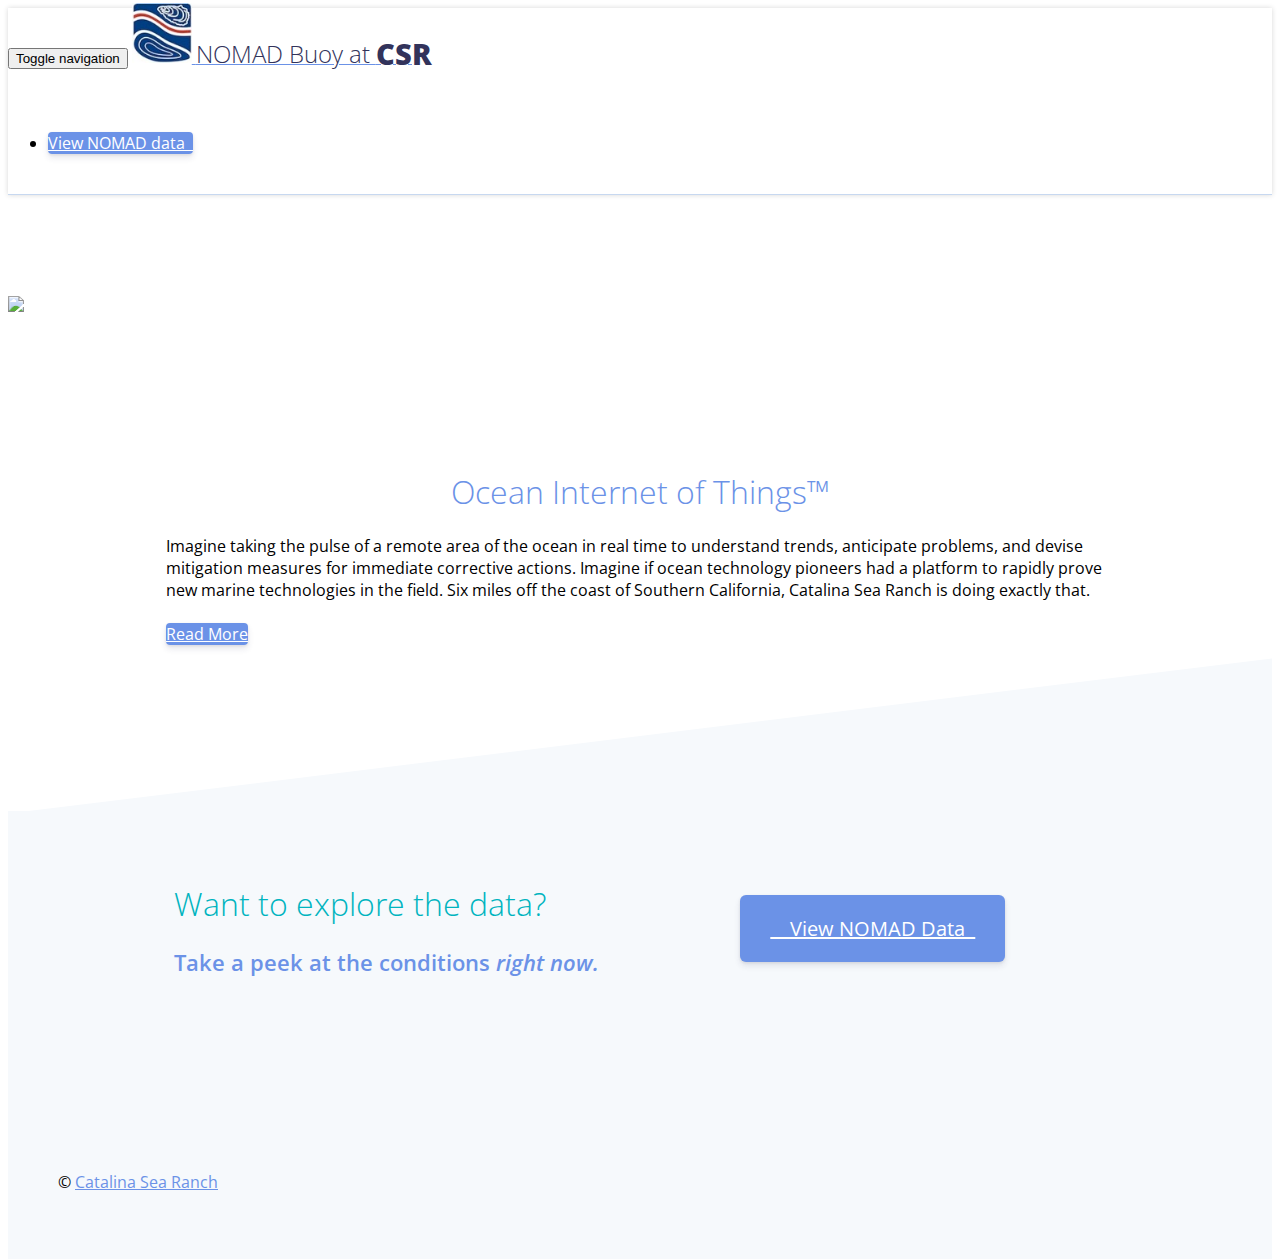
==== commit 2d37d4bb: "fix font issue in safari" ====
--- a/index.html
+++ b/index.html
@@ -4,6 +4,7 @@
 	<title>NOMAD Buoy @ CSR</title>
 
 	<!-- Latest compiled and minified CSS -->
+	<link href="https://fonts.googleapis.com/css?family=Open+Sans:300,400,800" rel="stylesheet">
 	<link rel="stylesheet" href="https://maxcdn.bootstrapcdn.com/bootstrap/3.3.6/css/bootstrap.min.css" integrity="sha384-1q8mTJOASx8j1Au+a5WDVnPi2lkFfwwEAa8hDDdjZlpLegxhjVME1fgjWPGmkzs7" crossorigin="anonymous">
 
 	<!-- Main style sheet -->
--- a/style.css
+++ b/style.css
@@ -3,7 +3,7 @@
 }
 
 body {
-  font-family: "Open Sans";
+  font-family: "Open Sans", sans-serif;
 }
 
 .body-home .navbar {
@@ -23,7 +23,7 @@
   color: #32335B;
   display:inline;
   line-height: 50px;
-  font-weight: 100;
+  font-weight: 300;
 }
 .navbar-title strong {
   font-weight: 800;
@@ -33,7 +33,6 @@
 }
 
 .navbar-brand {
-  font-family: "Open Sans";
   font-weight: 800;
 }
 .body-home .navbar-brand {
@@ -76,7 +75,7 @@
 h1 {
   font-size: 2em;
   color: #00b4bf;
-  font-weight: 100;
+  font-weight: 300;
 }
 h2 {
   font-size: 1.4em;
